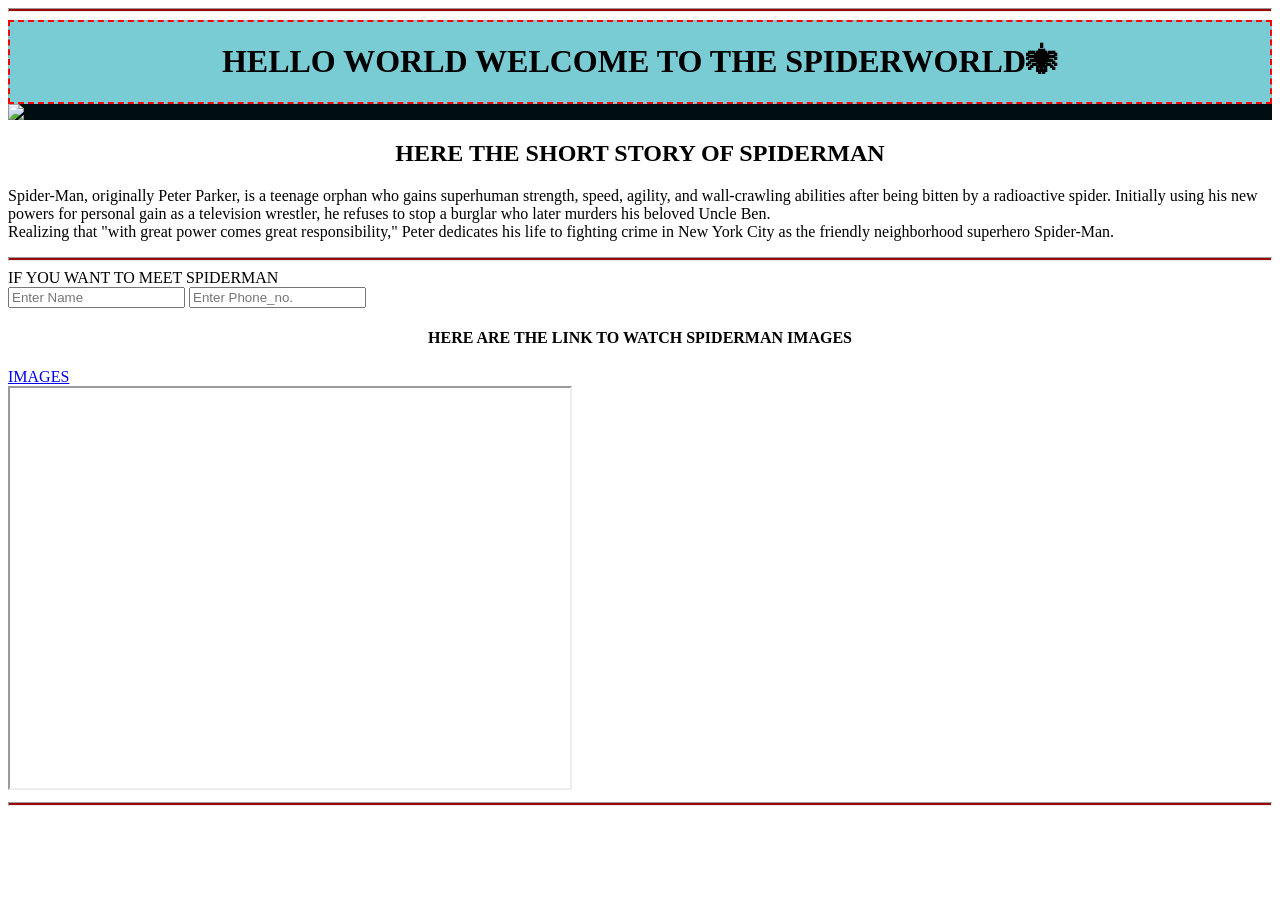
==== index.html @ 243c98f4 "today's code" ====
<!DOCTYPE html>
<html lang="en">
<head>
    <meta charset="UTF-8">
    <meta name="viewport" content="width=device-width, initial-scale=1.0">
    <title>SPIDERONLY</title>
    <link rel="stylesheet" href="style.css">
</head>
<body>
    <hr>
    <div class="spider">
    <h1>HELLO WORLD WELCOME TO THE SPIDERWORLD🕷</h1>
    </div>
    <div class="box">
    <img src="https://media.gettyimages.com/id/171165631/photo/new-york-ny-actor-andrew-garfield-enters-the-the-amazing-spiderman-2-movie-set-in-madison.jpg?s=612x612&w=gi&k=20&c=-_Bka-ZL0g3aI6Zz4TaU1EPDlGgNUEx_3HGOCmcy2-U="></div>
    <h2>HERE THE SHORT STORY OF SPIDERMAN</h2>
    <P>
        Spider-Man, originally Peter Parker, is a teenage orphan who gains superhuman strength, speed, agility, and wall-crawling abilities after being bitten by a radioactive spider.  Initially using his new powers for personal gain as a television wrestler, he refuses to stop a burglar who later murders his beloved Uncle Ben.<br>  Realizing that "with great power comes great responsibility," Peter dedicates his life to fighting crime in New York City as the friendly neighborhood superhero Spider-Man.
    </P>
    <hr>
    <span>IF YOU WANT TO MEET SPIDERMAN<br></span>
    <input type="text" placeholder="Enter Name">
    <input type="number" placeholder="Enter Phone_no.">
    <h4>HERE ARE THE LINK TO WATCH SPIDERMAN IMAGES</h4><a href="https://www.magnific.com/free-photos-vectors/spiderman">IMAGES</a><br>
    <iframe width="560" height="400"
    src="https://www.youtube.com/embed/HfvCFEkAf4o"
    title="spider video"
    allowfullscreen></iframe>
    <hr>
</body>
</html>
---- style.css ----
hr{
    background-color: rgb(155, 7, 7);
    height: 2px;
}
h1,h2,h3,h4{
    text-align: center;
}
img{
    display: block;
    margin : auto;
    /* height:100vh;
    width:100vw; */
}
.box{
    background-color: rgb(0, 14, 18);
}
.spider{
    background-color: rgb(121, 203, 212);
    border: 2px dashed red;
    /* width:50%;
    height: 80px; 
    width: 40vw;
    width: 94vh;*/
}
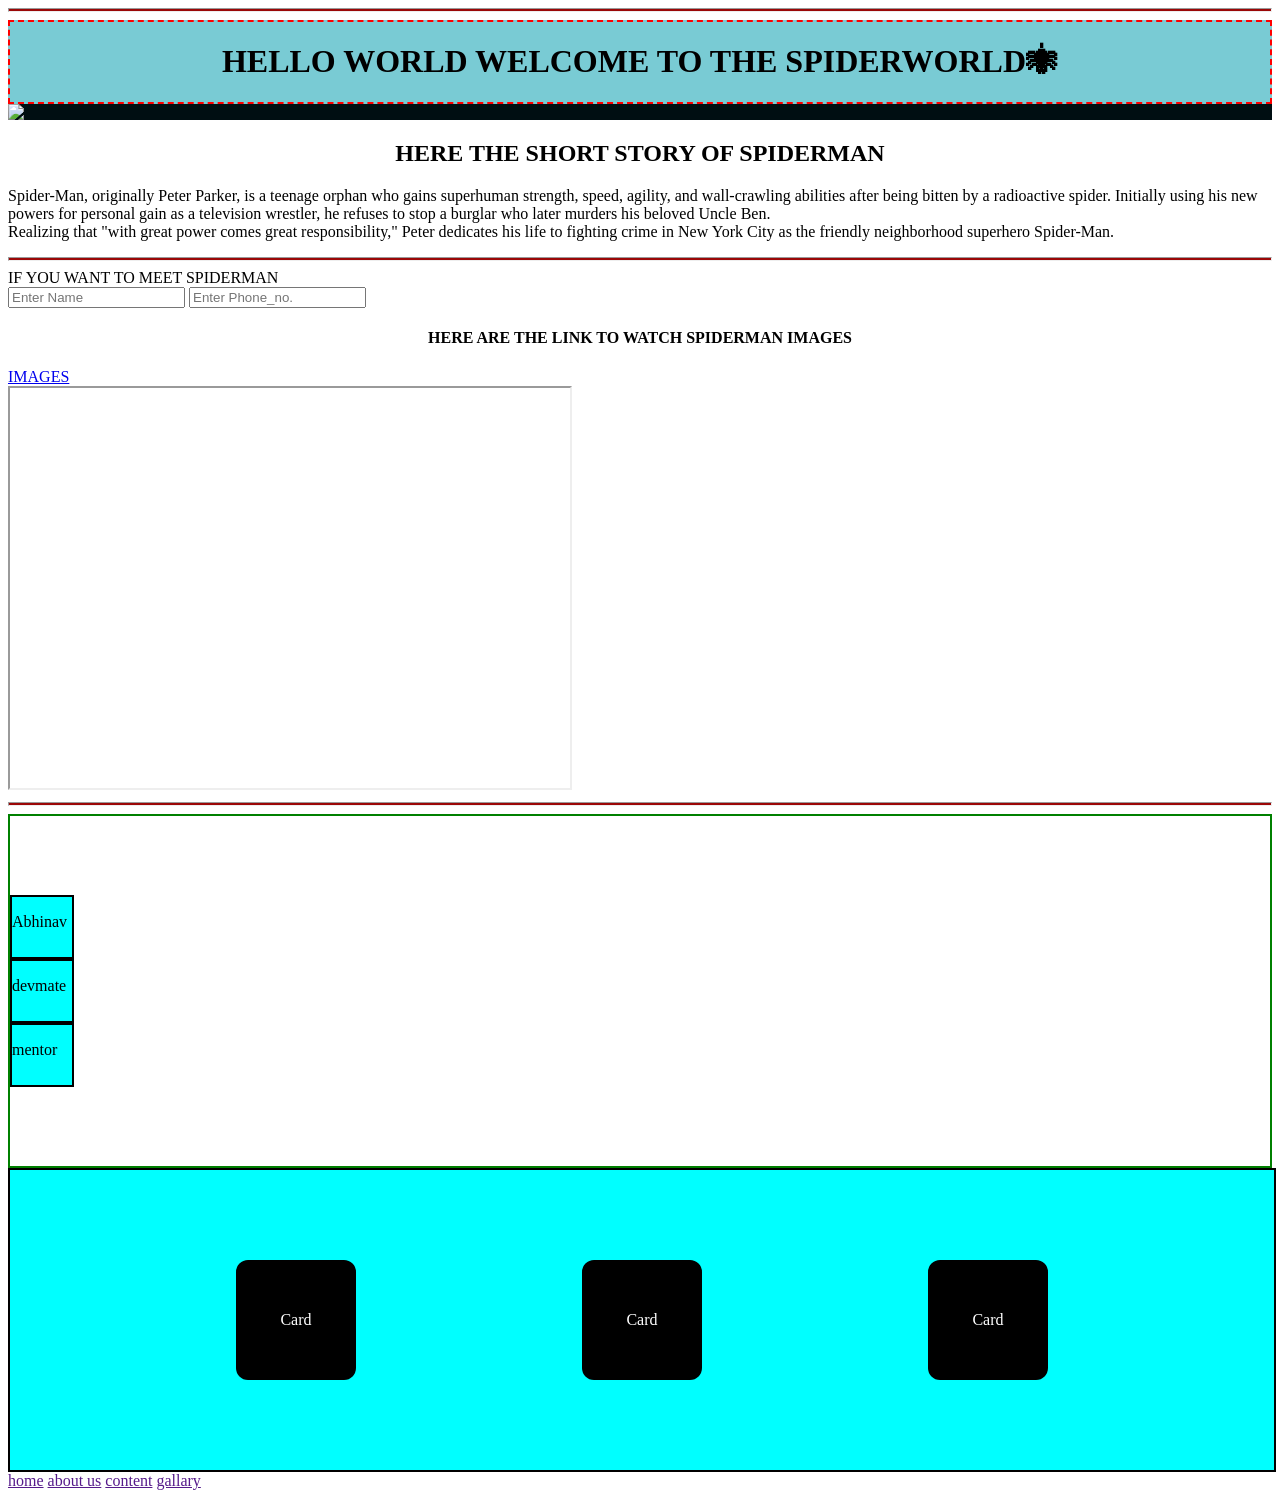
==== commit 31e207bf: "Today's code" ====
--- a/index.html
+++ b/index.html
@@ -27,5 +27,37 @@
     title="spider video"
     allowfullscreen></iframe>
     <hr>
+<div class="border1">
+        <div class="sub-border">
+            <p class="text">Abhinav</p>
+    </div>
+        <div class="sub-border">
+            <p>devmate</p>
+        </div>
+        <div class="sub-border">
+            <p>mentor</p>
+        </div>
+    </div>
+<div class="main-border">
+        <div class="card">
+            <span class="text">Card</span>
+        </div>
+        <div class="card">
+            <span class="text">Card</span>
+        </div>
+        <div class="card">
+            <span class="text">Card</span>
+        </div>
+    </div>
+    <div class="navbar">
+    <nav>
+        <a href="">home</a>
+        <a href="">about us</a>
+        <a href="">content</a>
+        <a href="">gallary</a>
+
+    </nav>
+    </div>
+</div>
 </body>
 </html>
--- a/style.css
+++ b/style.css
@@ -22,3 +22,66 @@
     width: 40vw;
     width: 94vh;*/
 }
+.border1{
+    border: 2px solid green;
+    height: 350px;
+
+
+    display: flex;
+    justify-content: center;
+    flex-direction: column;
+    align-items:center;
+    align-items:flex-start;
+    
+}
+.sub-border{
+    border: 2px solid black;
+    background-color: aqua;
+    color: black;
+    width: 60px;
+    height: 60px;
+    align-items: center;
+}
+.text{
+    font-size: 16px;
+}
+.main-border{
+    border: 2px solid black;
+    height: 300px;
+    width: 100%;
+    background-color: aqua;
+}
+.main-border{
+    border: 2px solid black;
+    height: 300px;
+    width: 100%;
+    background-color: aqua;
+    displaY: flex;
+    align-items: center;
+    /*justify-content: space-around;*/
+    /*justify-content: space-between*/
+    justify-content: space-evenly;
+}
+
+.card{
+    width: 120px;
+    height: 120px;
+    background-color: black;
+    color: white;
+    border-radius: 12px;
+    display: flex;
+    align-items: center;
+    justify-content: center;
+
+}
+
+.text{
+    font-size: 16px;
+    font-family: "Times New Roman", Times, serif;
+}
+.navbar{
+    display: flex;
+    justify-content: center;
+    justify-content: space-between;
+    width: 320px;
+}
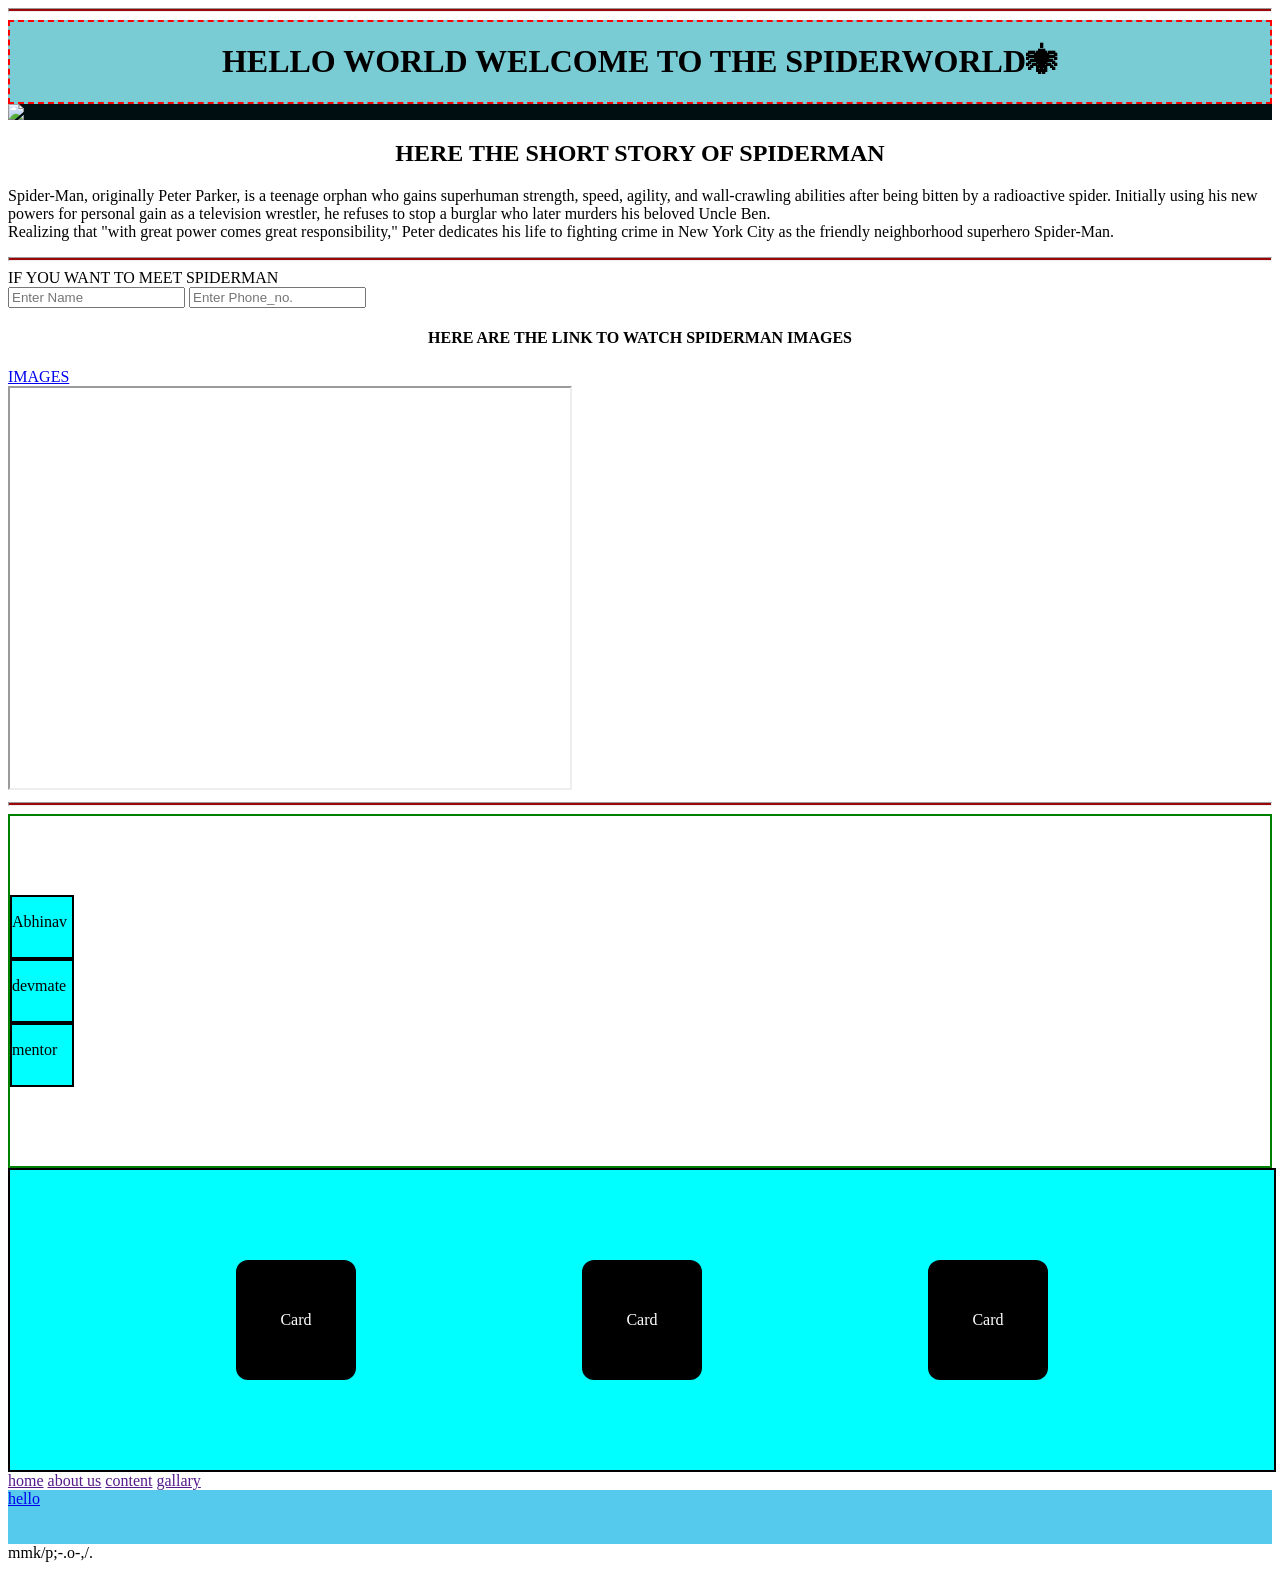
==== commit 630b7ba4: "Today's code" ====
--- a/index.html
+++ b/index.html
@@ -5,8 +5,11 @@
     <meta name="viewport" content="width=device-width, initial-scale=1.0">
     <title>SPIDERONLY</title>
     <link rel="stylesheet" href="style.css">
+<link href="https://cdn.jsdelivr.net/npm/bootstrap@6.0.0-alpha.1/dist/css/bootstrap.min.css" rel="stylesheet" integrity="sha384-B/GM4XqrwHnWXNOWMbloTmrYXZg10cakYGmpfsR/bbzQ6JAJI4ihuyADKLnBgrCe" crossorigin="anonymous">
+</head>
 </head>
 <body>
+<script type="module" src="https://cdn.jsdelivr.net/npm/bootstrap@6.0.0-alpha.1/dist/js/bootstrap.bundle.min.js" integrity="sha384-1a/pXj49ZQ1aHEmrJ+gMw1otqoVsYwlEnlD8mIfY2TV03r20Y0CN7uqx1tQogjPL" crossorigin="anonymous"></script>
     <hr>
     <div class="spider">
     <h1>HELLO WORLD WELCOME TO THE SPIDERWORLD🕷</h1>
@@ -58,6 +61,15 @@
 
     </nav>
     </div>
+<div class="button">
+    <nav>
+        <a href="https://www.flipkart.com/aw-base-new-inline-2025-at-store?pageUID=1782478308884&affid=salescueli&affExtParam2=20261028clqpdpk7k4nl&affExtParam1=249009">
+            hello</a>
+    </nav>
+
+
+
+</div>
 </div>
 </body>
-</html>+</html>mmk/p;-.o-,/. 
--- a/style.css
+++ b/style.css
@@ -85,3 +85,8 @@
     justify-content: space-between;
     width: 320px;
 }
+.button{
+    background-color: rgb(86, 202, 237);
+    height:6vh;
+}
+
